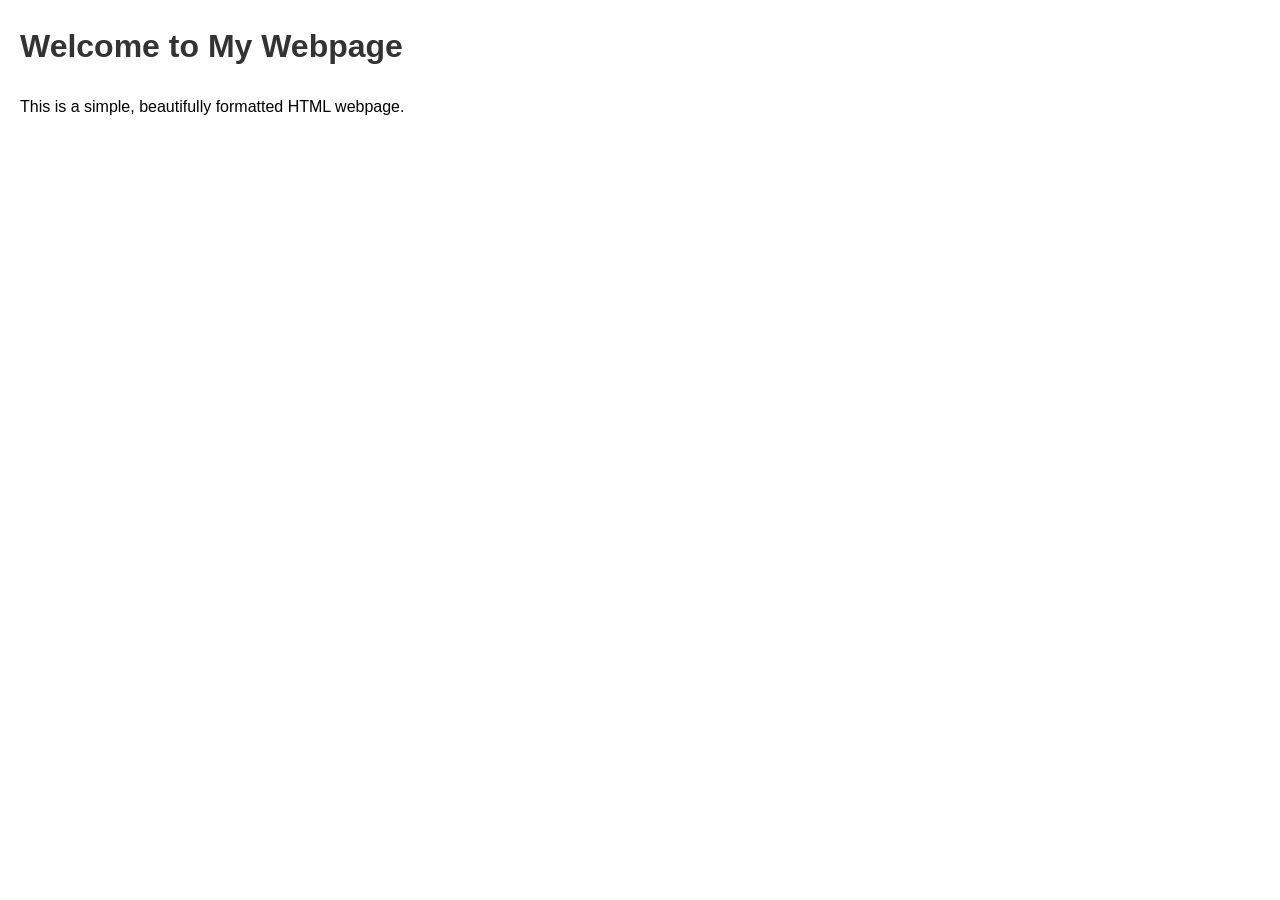
==== webpage.html @ 0cb3ca28 "feat: update 2 files via git workflow automation" ====
<!DOCTYPE html>
<html lang="en">
<head>
    <meta charset="UTF-8">
    <meta name="viewport" content="width=device-width, initial-scale=1.0">
    <title>Basic Webpage</title>
    <style>
        body {
            font-family: sans-serif;
            line-height: 1.6;
            margin: 20px;
        }
        h1 {
            color: #333;
        }
    </style>
</head>
<body>
    <h1>Welcome to My Webpage</h1>
    <p>This is a simple, beautifully formatted HTML webpage.</p>
</body>
</html>
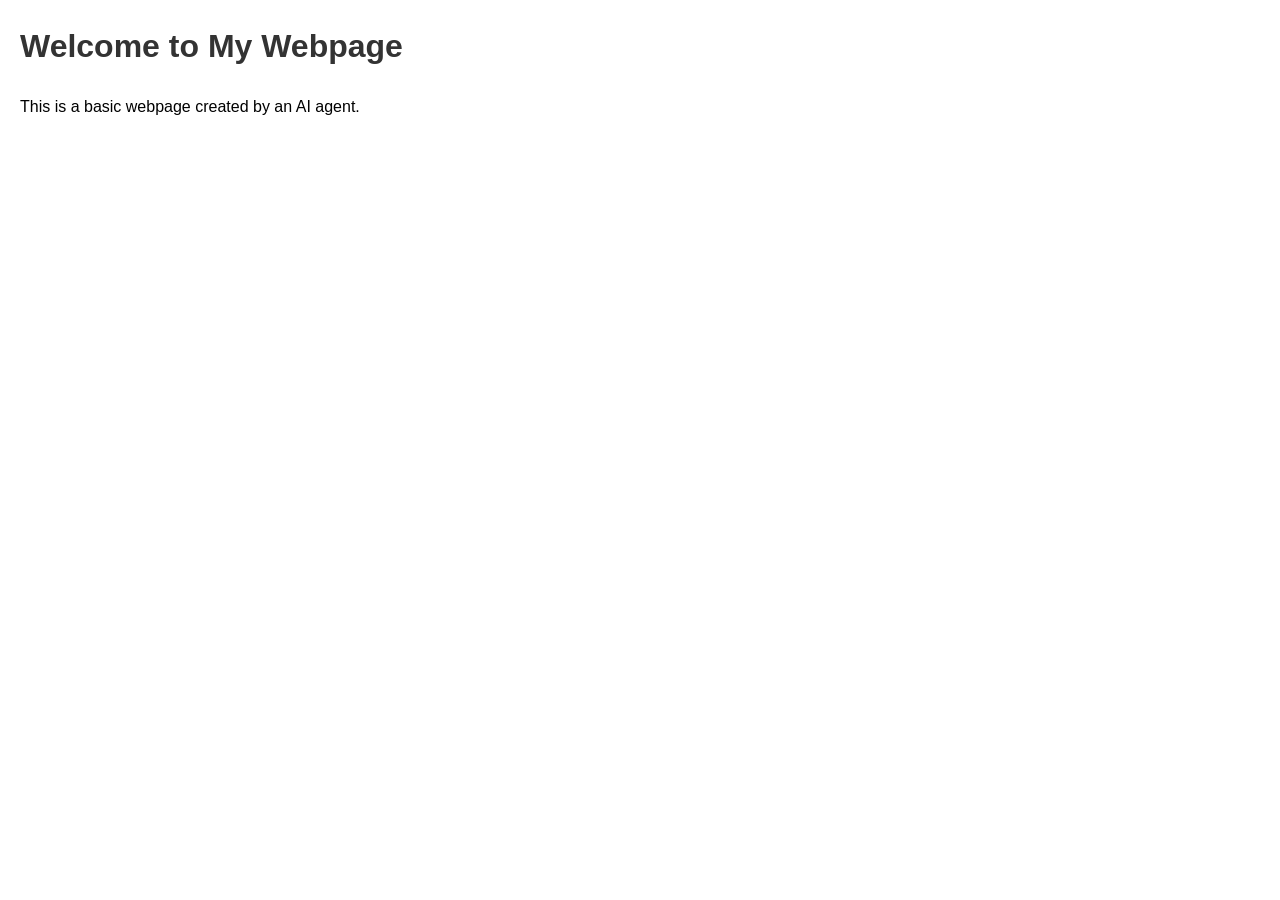
==== commit de3637aa: "feat: update 2 files via git workflow automation" ====
--- a/webpage.html
+++ b/webpage.html
@@ -17,6 +17,6 @@
 </head>
 <body>
     <h1>Welcome to My Webpage</h1>
-    <p>This is a simple, beautifully formatted HTML webpage.</p>
+    <p>This is a basic webpage created by an AI agent.</p>
 </body>
 </html>
